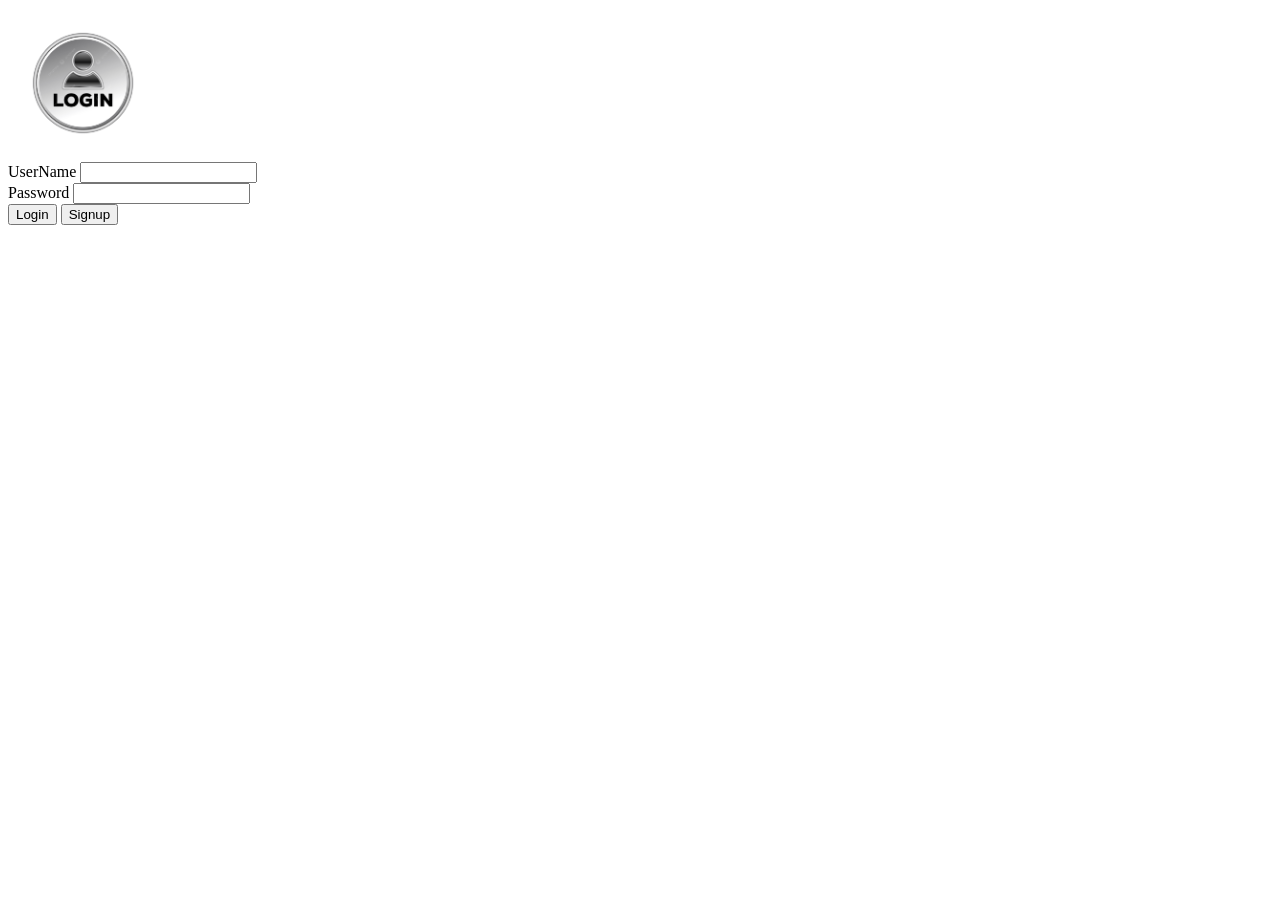
==== signIn.html @ 7ba560d8 "files submitted" ====
<!DOCTYPE html>
<html lang="en">
<head>
    <meta charset="UTF-8">
    <meta name="viewport" content="width=device-width, initial-scale=1.0">
    <title>Document</title>
   <link rel="stylesheet" href="CSS/loggin.css" type="text/css" />
</head>
<body>
    <div class="main">
         <div class="container">
        <div class="img">

        <img src="pngtree-user-profile-login-icon-in-silver-color-access-authentication-vector-png-image_19841391.png" alt="not found" height="150px" width="150px">
        </div>

    <div class="form-group">

    <label>UserName</label>
    <input type="text"  id="user" name="Username" value=""><br>
    <span  id="name" class="error-message"></span>
    </div>

 <div class="form-group">
    <label>Password</label>
    <input type="password"  id="password" name="password"  value=""><br>
    <span id="passw" class="error-message"></span>
    </div>

    <div class="first" class="form-group">
    <button class="btn-1" onclick="signin()"> Login</button>
    <button class="btn-2"  onclick="signup()"> Signup</button>
    </div>
    </div>
    </div>
         

        <script src="signin.js"></script>

    
</body>
</html>
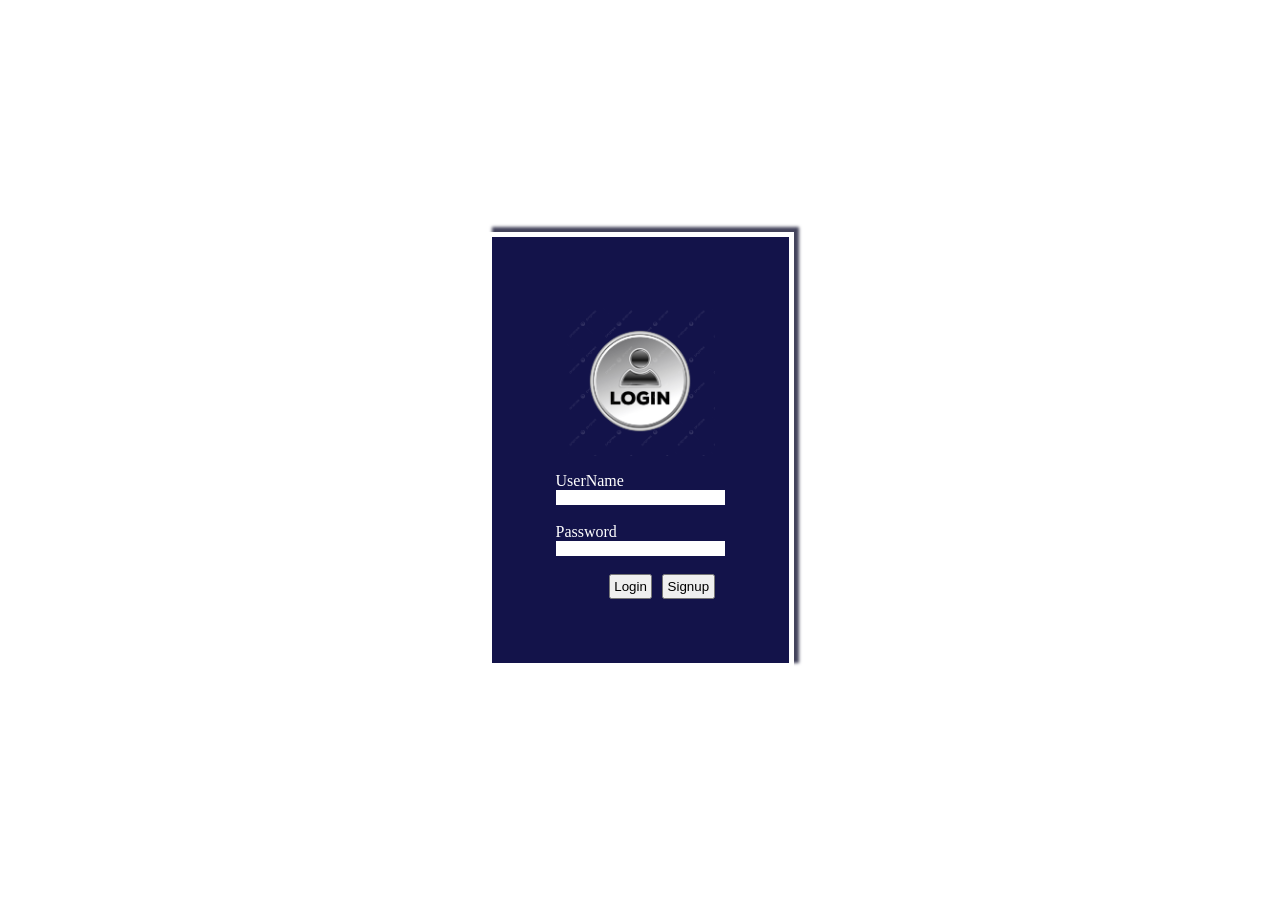
==== commit 354aa09a: "signin css file changed" ====
--- a/signIn.html
+++ b/signIn.html
@@ -4,7 +4,7 @@
     <meta charset="UTF-8">
     <meta name="viewport" content="width=device-width, initial-scale=1.0">
     <title>Document</title>
-   <link rel="stylesheet" href="CSS/loggin.css" type="text/css" />
+   <link rel="stylesheet" href="css/loggin.css" type="text/css" />
 </head>
 <body>
     <div class="main">
--- a/css/loggin.css
+++ b/css/loggin.css
@@ -0,0 +1,55 @@
+*{
+    padding: 0;
+    margin: 0;
+    box-sizing: border-box;
+}
+.main{
+
+    display: flex;
+    justify-content: center;
+    align-items: center;
+    height: 100vh;
+
+}
+.container{
+    box-sizing: border-box;
+    padding:5%;
+     border: 5px solid white;
+    background-color: rgb(19, 19, 74);
+    color: white;
+    box-shadow: 5px 5px 3px rgb(67, 67, 91);
+box-shadow: 5px -5px 3px rgb(67, 67, 91);
+}
+
+input[type="text"],input[type="password"]{
+    width: 100%;
+    border: black;
+   
+ 
+  
+}
+.btn-1,.btn-2{
+    
+    margin-right: 10px;
+     padding: 2%;
+
+}
+.first{
+    display: flex;
+    justify-content: end;
+   
+}
+.img{
+    display: flex;
+    justify-content: center;
+    align-items: center;
+    margin-top: 5px;
+    margin-bottom:1em;
+   
+}
+.form-group{
+    display: flex;
+    flex-direction: column;
+ 
+
+}
